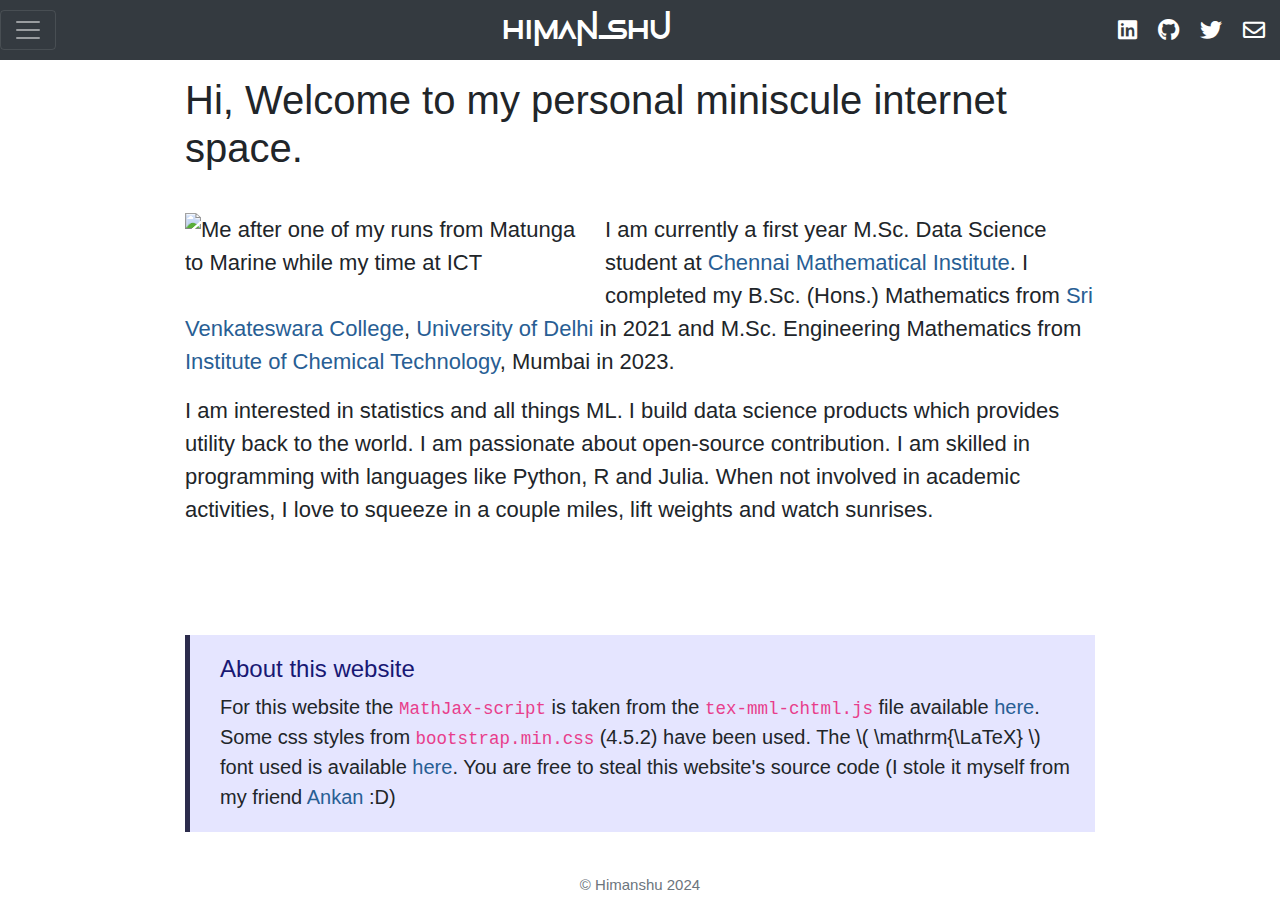
==== index.html @ 6342634a "Initial commit" ====
<!DOCTYPE html>
<html lang="en">
<head>
  <meta charset="UTF-8">
  <meta name="viewport" content="width=device-width, initial-scale=1.0">
  <title>Himanshu</title>
  <link rel="stylesheet" href="https://cdnjs.cloudflare.com/ajax/libs/font-awesome/5.15.4/css/all.min.css">
  <link rel="stylesheet" href="https://cdn.jsdelivr.net/npm/bootstrap@4.5.2/dist/css/bootstrap.min.css">
  <link rel="stylesheet" href="styles.css">
  <link rel="stylesheet" type="text/css"
    href="https://cdn.rawgit.com/dreampulse/computer-modern-web-font/master/fonts.css">
  <link rel="icon" href="https://www.cmi.ac.in/~himanshu680.mds2023/img/favicon.png" type="image/png">

  <!-- Include MathJax-->
  <script src="https://polyfill.io/v3/polyfill.min.js?features=es6"></script>
  <script id="MathJax-script" async src="https://cdn.jsdelivr.net/npm/mathjax@3/es5/tex-mml-chtml.js"></script>

  <style>
    img{
      float:inline-start;
      margin: 0 20px 20px 0;
    }
  </style>
</head>
<body>


  <nav class="navbar navbar-dark bg-dark">
    <button class="navbar-toggler" type="button" onclick="toggleSidebar()">
      <span class="navbar-toggler-icon"></span>
    </button>
    <span class="squid"><a href="index.html" class="main">Himanshu</a></span>
    <div class="navbar-brand-container">
      <a href="https://www.linkedin.com/in/waitasecant" target="_blank" class="icon-link"><i class="fab fa-linkedin"></i></a>
      <a href="https://github.com/waitasecant/" target="_blank" class="icon-link"><i class="fab fa-github"></i></a>
      <a href="https://twitter.com/intent/follow?screen_name=waitasecant" target="_blank" class="icon-link"><i class="fab fa-twitter"></i></a>
      <a href="mailto:himanshu680.mds2023@cmi.ac.in" class="icon-link"><i class="far fa-envelope"></i></a>
    </div>
  </nav>

<div id="sidebar">
  <button class="close-btn" onclick="toggleSidebar()"><i class="fas fa-times"></i></button>
  <ul class="sidebar-menu">
    <li><a href="index.html" onclick="toggleSidebar()">Home</a></li>
    <li><a href="projects.html" onclick="toggleSidebar()">Projects</a></li>
    <!-- <li><a href="teaching.html" onclick="toggleSidebar()">Teaching</a></li> -->
    <li><a href="misc.html" onclick="toggleSidebar()">Miscellaneous</a></li>
    <li><a href="contact.html" onclick="toggleSidebar()">Contact</a></li>
    <li><a href="https://www.cmi.ac.in/~himanshu680.mds2023/himanshu-resume.pdf" onclick="toggleSidebar()" target="_blank">Resume</a></li>
  </ul>
</div>

<div id="overlay" onclick="toggleSidebar()"></div>

<div class="container-fluid">
  <div class="content">
    <h1>Hi, Welcome to my personal miniscule internet space.</h1>  
    <br>
    <img src="https://www.cmi.ac.in/~himanshu680.mds2023/img/himanshu.jpg" alt="Me after one of my runs from Matunga to Marine while my time at ICT", style="width:400px">
    <p>I am currently a first year M.Sc. Data Science student at <a href="https://www.cmi.ac.in" target="_blank">Chennai Mathematical Institute</a>. I completed my B.Sc. (Hons.) Mathematics from <a href="https://svc.ac.in/" target="_blank">Sri Venkateswara College</a>, <a href="https://www.du.ac.in/" target="_blank">University of Delhi</a> in 2021 and M.Sc. Engineering Mathematics from <a href="https://www.ictmumbai.edu.in/" target="_blank">Institute of Chemical Technology</a>, Mumbai in 2023.</p>
    <p>I am interested in statistics and all things ML. I build data science products which provides utility back to the world. I am passionate about open-source contribution. I am skilled in programming with languages like Python, R and Julia. When not involved in academic activities, I love to squeeze in a couple miles, lift weights and watch sunrises. </p>
  </div>
  <br>
  <div class="content">
    <div class="about-site">
      <div class="about-site-content">
        <div class="blue-text">
        <h4>About this website</h4>
        </div>
        <p>For this website the <code>MathJax-script</code> is taken from the <code>tex-mml-chtml.js</code> file available <a href="https://cdn.jsdelivr.net/npm/mathjax@3/es5/">here</a>. Some css styles from <code>bootstrap.min.css</code> (4.5.2) have been used. The \( \mathrm{\LaTeX} \) font used is available <a href="https://cdnjs.cloudflare.com/ajax/libs/font-awesome/5.15.4/css/all.min.css" target="_blank">here</a>. You are free to steal this website's source code (I stole it myself from my friend <a href="https://ankankar-zargon.github.io/" target="_blank">Ankan</a> :D)</p>
        
      </div>
    </div>
  </div>
</div>

<footer class="footer">
  <div class="container text-center">
      <span class="text-muted">&copy; Himanshu 2024</span>
  </div>
</footer>

<script src="script.js"></script>

</body>
</html>
---- styles.css ----
body {
    overflow-x: hidden;
    font-family: "Computer Modern Sans", sans-serif;
    font-size: 22px;
    position: relative;
    padding-top: 56px;
  }

  .navbar {
    position: fixed;
    top: 0;
    width: 100%;
    z-index: 1000;
    padding: initial;
  }
  
  #sidebar {
    position: fixed;
    top: -4px;
    left: -250px;
    width: 250px;
    height: 100%;
    background-color: #333;
    padding-top: 60px;
    transition: all 0.3s ease;
    z-index: 1000;
  }
  
  #sidebar.active {
    left: 0;
  }
  
  .sidebar-menu {
    list-style-type: none;
    padding: 0;
    margin: 0;
  }
  
  .sidebar-menu li {
    margin-bottom: 10px;
    border-left: 5px solid transparent;
    border-top: 1px solid rgba(255, 255, 255, 0.2);
    border-bottom: 1px solid rgba(255, 255, 255, 0.2);
  }
  
  .sidebar-menu li a {
    display: block;
    padding: 10px 15px;
    color: #fff;
    text-decoration: none;
    transition: background-color 0.3s ease;
  }
  
  .sidebar-menu li a:hover {
    color: rgb(234, 240, 245);
    background-color: rgb(40, 94, 148);
  }
  
  #sidebar.active .sidebar-menu li {
    border-left-color: rgb(0, 0, 0);
  }
  
  .close-btn {
    position: absolute;
    top: 15px;
    right: 10px;
    color: #fff;
    background: none;
    border: none;
    font-size: 30px;
    cursor: pointer;
    width: 30px;
    height: 30px;
    padding: 0;
    line-height: 30px;
    text-align: center;
  }
  
  .icon-link {
    margin-right: 15px;
  }
  
  .content {
    margin-left: 150px;
    margin-right: 150px;
    padding: 20px;
  }
  
  .spacer {
    margin-right: 10px;
  }
  
  .main-content {
    background-color: #f8f9fa;
    padding-left: 255px;
  }
  
  .about-site {
    margin: 20px 0;
    padding: 20px;
    border-left: 5px solid rgb(44, 44, 76);
    background-color: rgb(229, 229, 255);
  }
  
  .about-site-content {
    margin-left: 10px;
  }
  
  .about-site h4 {
    margin-top: 0;
  }
  
  .about-site p {
    margin-bottom: 0;
    font-size: 20px;
  }
  
  .blue-text {
    color: rgb(24, 24, 116);
  }

  .footer {
    font-size: 15px;
  }

  @media screen and (max-width: 768px) {
    .content {
      margin-left: 0;
      margin-right: 0;
    }
  
    .about-site {
      margin: 20px 0;
      padding: 20px;
      border-left: 5px solid blue;
      background-color: rgb(229, 229, 255);
    }
  }
  
  #overlay {
    position: fixed;
    top: 0;
    left: 0;
    width: 100%;
    height: 100%;
    background-color: rgba(255, 255, 255, 0.7);
    display: none;
    z-index: 999;
    
  }

  a {
    color: rgb(40, 94, 148);
  }

  a:hover {
    color: rgb(7, 32, 57);
  }
  
  a.icon-link {
    color: rgb(255, 255, 255);
  }

  a.icon-link:hover {
    color: rgb(144, 182, 218);
  }

  a.main {
    color: rgb(255, 255, 255);
    text-decoration: none;
  }

  a.main:hover {
    color: rgb(255, 255, 255);
    text-decoration: none;
  }

  @font-face {
    font-family: 'cubic-font';
    src: url('custom-fonts/cubic-font/cubic-font.woff2') format('woff2'),
        url('custom-fonts/cubic-font/cubic-font.woff') format('woff');
    font-weight: normal;
    font-style: normal;
  }

  @font-face {
    font-family: 'squid';
    src: url('custom-fonts/squid/squid.woff2') format('woff2'),
        url('custom-fonts/squid/squid.woff') format('woff'); 
    font-weight: normal;
    font-style: normal;
  }
  
  .cubic-font {
    font-family: 'cubic-font', sans-serif;
    font-size: 30px;
    line-height: 2;
    padding: initial;
    color: #ffffff;
  }

  .squid {
    font-family: 'squid', sans-serif;
    font-size: 30px;
    line-height: 2;
    padding: initial;
    color: #ffffff;
  }

  .card {
    box-shadow: 0 4px 8px 0 rgba(0,0,0,0.2);
    transition: 0.3s;
    text-align: center;
  }
  
  .card:hover {
    box-shadow: 0 8px 16px 0 rgba(0,0,0,0.2);
  }
  
  .container {
    padding: 2px 16px;
  }
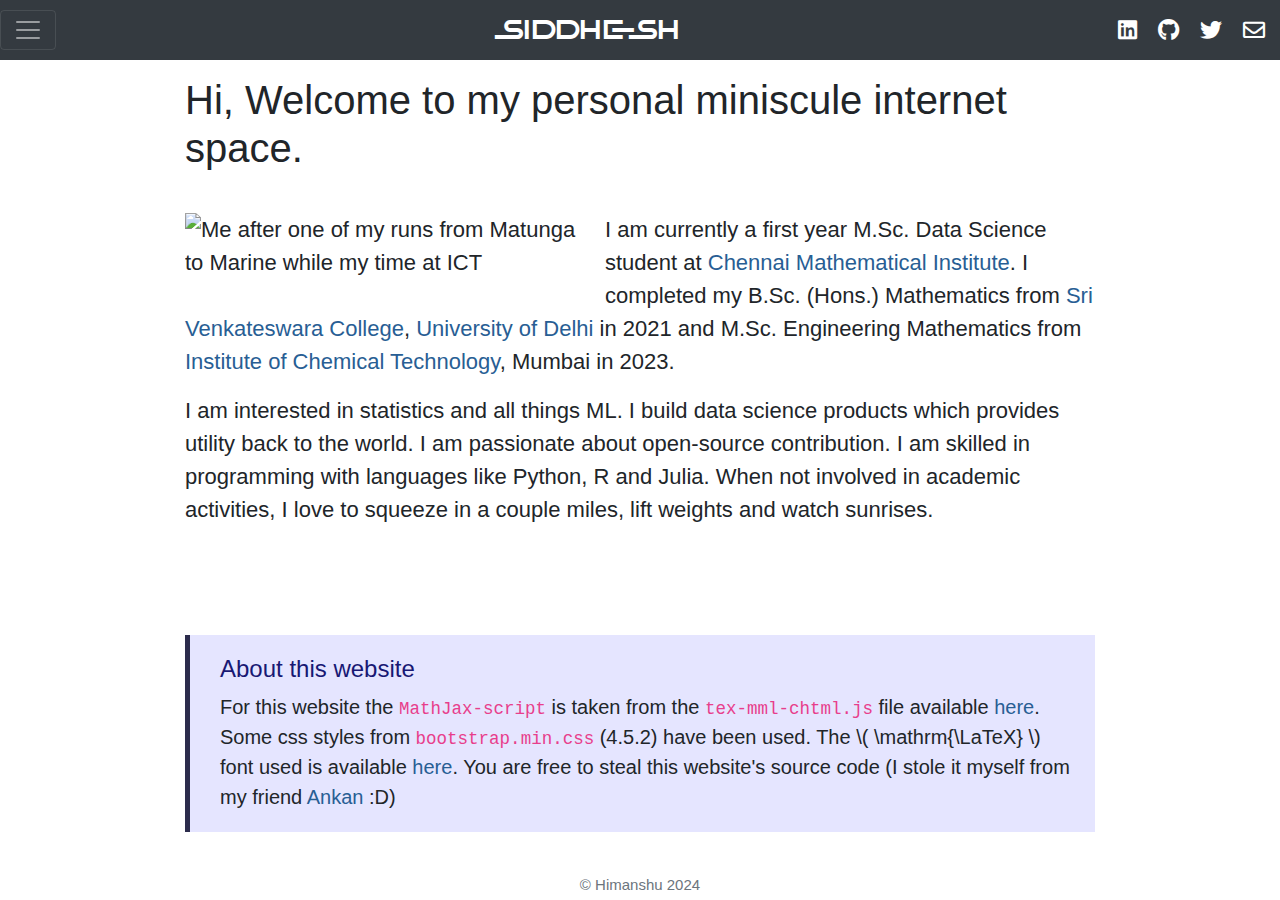
==== commit 7ae942c0: "ok" ====
--- a/index.html
+++ b/index.html
@@ -3,7 +3,7 @@
 <head>
   <meta charset="UTF-8">
   <meta name="viewport" content="width=device-width, initial-scale=1.0">
-  <title>Himanshu</title>
+  <title>Siddhesh</title>
   <link rel="stylesheet" href="https://cdnjs.cloudflare.com/ajax/libs/font-awesome/5.15.4/css/all.min.css">
   <link rel="stylesheet" href="https://cdn.jsdelivr.net/npm/bootstrap@4.5.2/dist/css/bootstrap.min.css">
   <link rel="stylesheet" href="styles.css">
@@ -29,7 +29,7 @@
     <button class="navbar-toggler" type="button" onclick="toggleSidebar()">
       <span class="navbar-toggler-icon"></span>
     </button>
-    <span class="squid"><a href="index.html" class="main">Himanshu</a></span>
+    <span class="squid"><a href="index.html" class="main">Siddhesh</a></span>
     <div class="navbar-brand-container">
       <a href="https://www.linkedin.com/in/waitasecant" target="_blank" class="icon-link"><i class="fab fa-linkedin"></i></a>
       <a href="https://github.com/waitasecant/" target="_blank" class="icon-link"><i class="fab fa-github"></i></a>
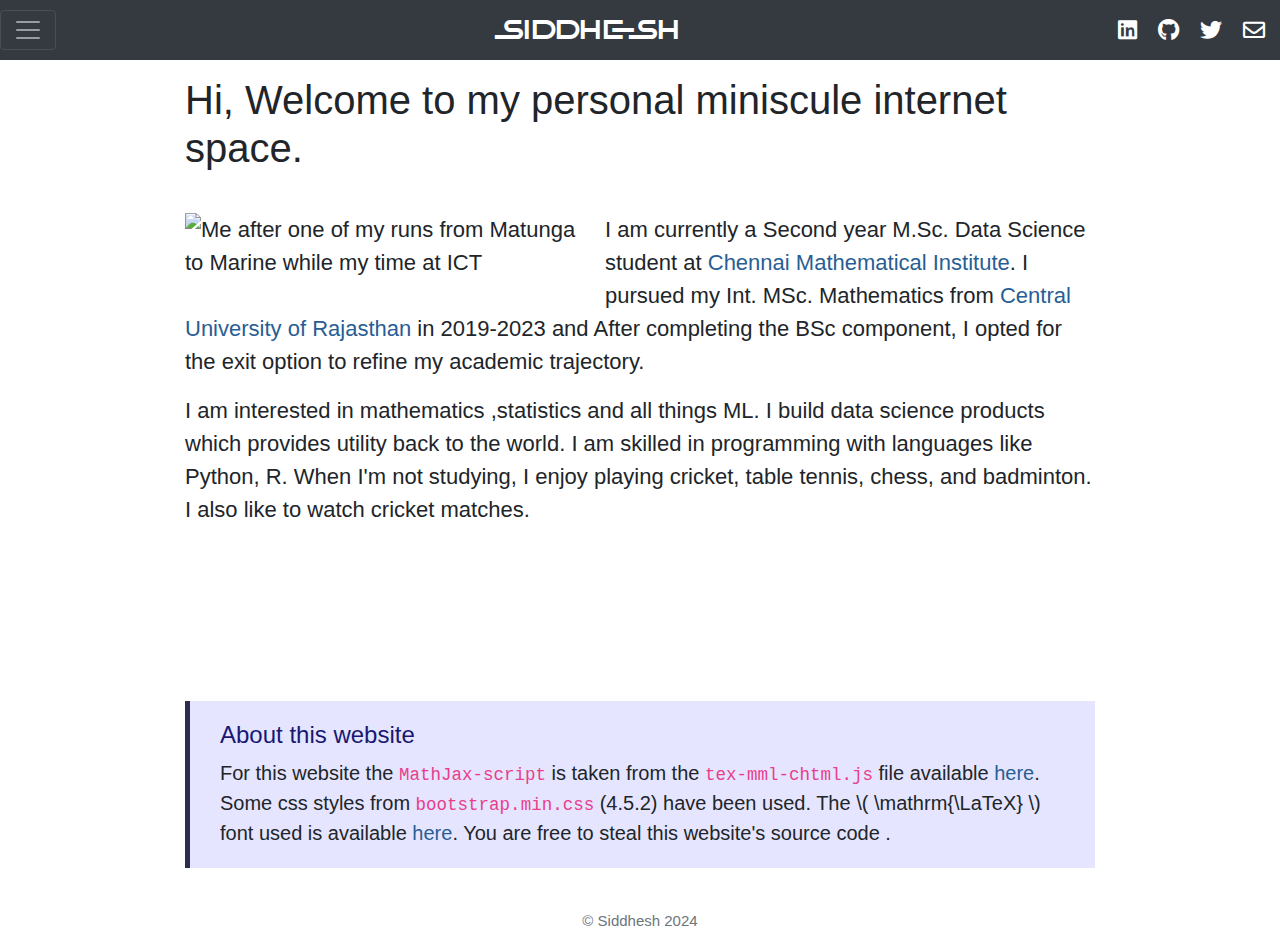
==== commit 6c28d25a: "final" ====
--- a/index.html
+++ b/index.html
@@ -9,7 +9,7 @@
   <link rel="stylesheet" href="styles.css">
   <link rel="stylesheet" type="text/css"
     href="https://cdn.rawgit.com/dreampulse/computer-modern-web-font/master/fonts.css">
-  <link rel="icon" href="https://www.cmi.ac.in/~himanshu680.mds2023/img/favicon.png" type="image/png">
+  <link rel="icon" href="https://i.ibb.co/SBcpKpS/IMG20230809095226.jpg" type="image/png">
 
   <!-- Include MathJax-->
   <script src="https://polyfill.io/v3/polyfill.min.js?features=es6"></script>
@@ -31,10 +31,10 @@
     </button>
     <span class="squid"><a href="index.html" class="main">Siddhesh</a></span>
     <div class="navbar-brand-container">
-      <a href="https://www.linkedin.com/in/waitasecant" target="_blank" class="icon-link"><i class="fab fa-linkedin"></i></a>
-      <a href="https://github.com/waitasecant/" target="_blank" class="icon-link"><i class="fab fa-github"></i></a>
-      <a href="https://twitter.com/intent/follow?screen_name=waitasecant" target="_blank" class="icon-link"><i class="fab fa-twitter"></i></a>
-      <a href="mailto:himanshu680.mds2023@cmi.ac.in" class="icon-link"><i class="far fa-envelope"></i></a>
+      <a href="https://www.linkedin.com/in/msiddhesh/" target="_blank" class="icon-link"><i class="fab fa-linkedin"></i></a>
+      <a href="https://github.com/msiddhesh/" target="_blank" class="icon-link"><i class="fab fa-github"></i></a>
+      <a href="https://twitter.com/SIDDHESH_021" target="_blank" class="icon-link"><i class="fab fa-twitter"></i></a>
+      <a href="mailto:siddheshm.mds2023@cmi.ac.in" class="icon-link"><i class="far fa-envelope"></i></a>
     </div>
   </nav>
 
@@ -46,7 +46,7 @@
     <!-- <li><a href="teaching.html" onclick="toggleSidebar()">Teaching</a></li> -->
     <li><a href="misc.html" onclick="toggleSidebar()">Miscellaneous</a></li>
     <li><a href="contact.html" onclick="toggleSidebar()">Contact</a></li>
-    <li><a href="https://www.cmi.ac.in/~himanshu680.mds2023/himanshu-resume.pdf" onclick="toggleSidebar()" target="_blank">Resume</a></li>
+    <li><a href="https://docs.google.com/document/d/1Tm22Q_gd6bV4oLxijHLmV7G5mZaEDO63-8S314RhGZg/edit?usp=sharingS" onclick="toggleSidebar()" target="_blank">Resume</a></li>
   </ul>
 </div>
 
@@ -56,10 +56,12 @@
   <div class="content">
     <h1>Hi, Welcome to my personal miniscule internet space.</h1>  
     <br>
-    <img src="https://www.cmi.ac.in/~himanshu680.mds2023/img/himanshu.jpg" alt="Me after one of my runs from Matunga to Marine while my time at ICT", style="width:400px">
-    <p>I am currently a first year M.Sc. Data Science student at <a href="https://www.cmi.ac.in" target="_blank">Chennai Mathematical Institute</a>. I completed my B.Sc. (Hons.) Mathematics from <a href="https://svc.ac.in/" target="_blank">Sri Venkateswara College</a>, <a href="https://www.du.ac.in/" target="_blank">University of Delhi</a> in 2021 and M.Sc. Engineering Mathematics from <a href="https://www.ictmumbai.edu.in/" target="_blank">Institute of Chemical Technology</a>, Mumbai in 2023.</p>
-    <p>I am interested in statistics and all things ML. I build data science products which provides utility back to the world. I am passionate about open-source contribution. I am skilled in programming with languages like Python, R and Julia. When not involved in academic activities, I love to squeeze in a couple miles, lift weights and watch sunrises. </p>
+    <img src="https://i.ibb.co/SBcpKpS/IMG20230809095226.jpg" alt="Me after one of my runs from Matunga to Marine while my time at ICT", style="width:400px">
+    <p>I am currently a Second year M.Sc. Data Science student at <a href="https://www.cmi.ac.in" target="_blank">Chennai Mathematical Institute</a>. I pursued my Int. MSc. Mathematics from <a href="https://www.curaj.ac.in/" target="_blank">Central University of Rajasthan</a> in 2019-2023 and After completing the BSc component, I opted for the exit option to refine my academic trajectory.</p>
+    <p>I am interested in mathematics ,statistics and all things ML. I build data science products which provides utility back to the world. I am skilled in programming with languages like Python, R. When I'm not studying, I enjoy playing cricket, table tennis, chess, and badminton. I also like to watch cricket matches. </p>
   </div>
+  <br>
+  <br>
   <br>
   <div class="content">
     <div class="about-site">
@@ -67,7 +69,7 @@
         <div class="blue-text">
         <h4>About this website</h4>
         </div>
-        <p>For this website the <code>MathJax-script</code> is taken from the <code>tex-mml-chtml.js</code> file available <a href="https://cdn.jsdelivr.net/npm/mathjax@3/es5/">here</a>. Some css styles from <code>bootstrap.min.css</code> (4.5.2) have been used. The \( \mathrm{\LaTeX} \) font used is available <a href="https://cdnjs.cloudflare.com/ajax/libs/font-awesome/5.15.4/css/all.min.css" target="_blank">here</a>. You are free to steal this website's source code (I stole it myself from my friend <a href="https://ankankar-zargon.github.io/" target="_blank">Ankan</a> :D)</p>
+        <p>For this website the <code>MathJax-script</code> is taken from the <code>tex-mml-chtml.js</code> file available <a href="https://cdn.jsdelivr.net/npm/mathjax@3/es5/">here</a>. Some css styles from <code>bootstrap.min.css</code> (4.5.2) have been used. The \( \mathrm{\LaTeX} \) font used is available <a href="https://cdnjs.cloudflare.com/ajax/libs/font-awesome/5.15.4/css/all.min.css" target="_blank">here</a>. You are free to steal this website's source code .</p>
         
       </div>
     </div>
@@ -76,7 +78,7 @@
 
 <footer class="footer">
   <div class="container text-center">
-      <span class="text-muted">&copy; Himanshu 2024</span>
+      <span class="text-muted">&copy; Siddhesh 2024</span>
   </div>
 </footer>
 
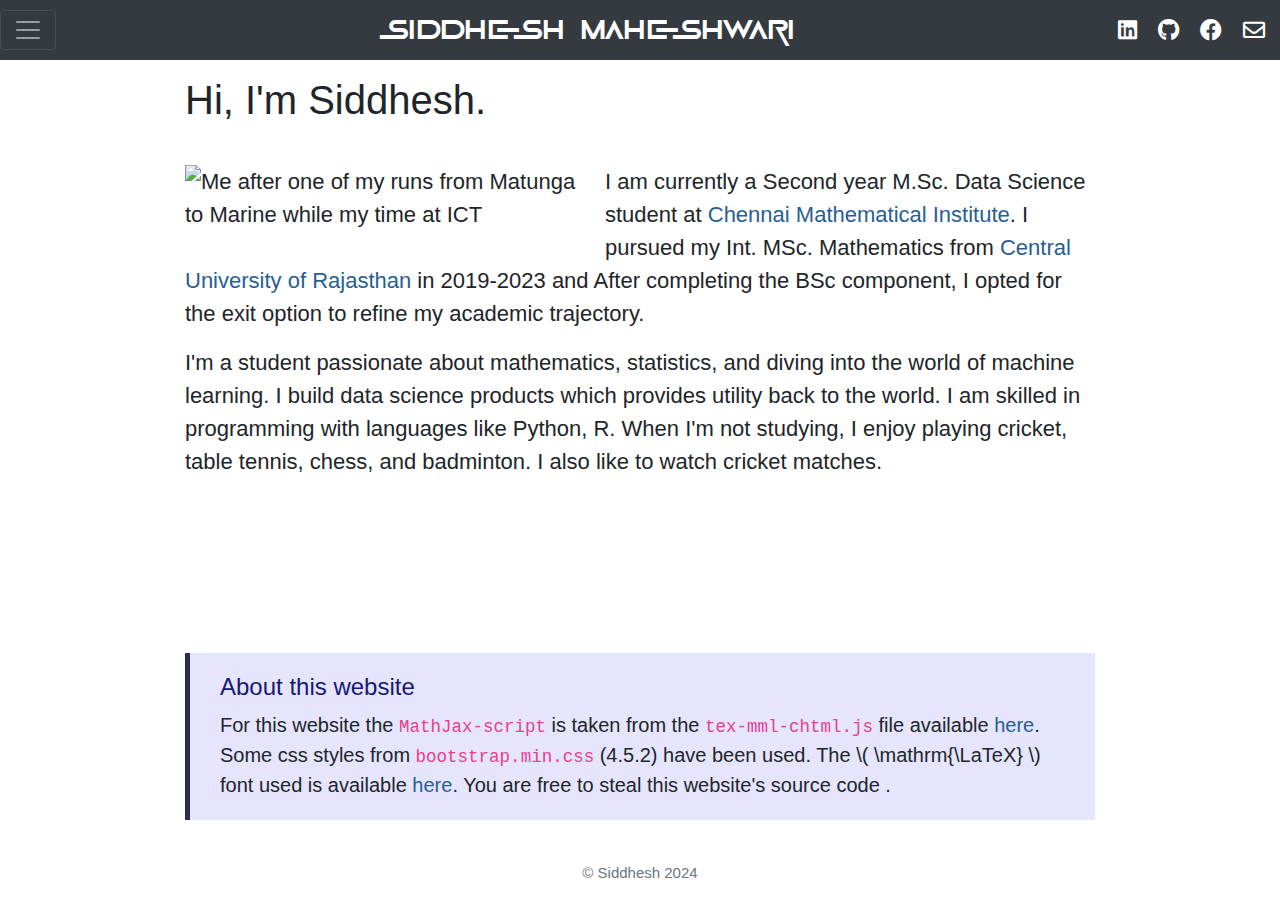
==== commit 8cc98405: "Some edits" ====
--- a/index.html
+++ b/index.html
@@ -3,7 +3,7 @@
 <head>
   <meta charset="UTF-8">
   <meta name="viewport" content="width=device-width, initial-scale=1.0">
-  <title>Siddhesh</title>
+  <title>Siddhesh Maheshwari</title>
   <link rel="stylesheet" href="https://cdnjs.cloudflare.com/ajax/libs/font-awesome/5.15.4/css/all.min.css">
   <link rel="stylesheet" href="https://cdn.jsdelivr.net/npm/bootstrap@4.5.2/dist/css/bootstrap.min.css">
   <link rel="stylesheet" href="styles.css">
@@ -29,11 +29,11 @@
     <button class="navbar-toggler" type="button" onclick="toggleSidebar()">
       <span class="navbar-toggler-icon"></span>
     </button>
-    <span class="squid"><a href="index.html" class="main">Siddhesh</a></span>
+    <span class="squid"><a href="index.html" class="main">Siddhesh Maheshwari </a></span>
     <div class="navbar-brand-container">
       <a href="https://www.linkedin.com/in/msiddhesh/" target="_blank" class="icon-link"><i class="fab fa-linkedin"></i></a>
       <a href="https://github.com/msiddhesh/" target="_blank" class="icon-link"><i class="fab fa-github"></i></a>
-      <a href="https://twitter.com/SIDDHESH_021" target="_blank" class="icon-link"><i class="fab fa-twitter"></i></a>
+      <a href="https://www.facebook.com/siddhesh.maheshwari.5" target="_blank" class="icon-link"><i class="fab fa-facebook"></i></a>
       <a href="mailto:siddheshm.mds2023@cmi.ac.in" class="icon-link"><i class="far fa-envelope"></i></a>
     </div>
   </nav>
@@ -54,11 +54,11 @@
 
 <div class="container-fluid">
   <div class="content">
-    <h1>Hi, Welcome to my personal miniscule internet space.</h1>  
+    <h1>Hi, I'm Siddhesh.</h1>  
     <br>
     <img src="https://i.ibb.co/SBcpKpS/IMG20230809095226.jpg" alt="Me after one of my runs from Matunga to Marine while my time at ICT", style="width:400px">
     <p>I am currently a Second year M.Sc. Data Science student at <a href="https://www.cmi.ac.in" target="_blank">Chennai Mathematical Institute</a>. I pursued my Int. MSc. Mathematics from <a href="https://www.curaj.ac.in/" target="_blank">Central University of Rajasthan</a> in 2019-2023 and After completing the BSc component, I opted for the exit option to refine my academic trajectory.</p>
-    <p>I am interested in mathematics ,statistics and all things ML. I build data science products which provides utility back to the world. I am skilled in programming with languages like Python, R. When I'm not studying, I enjoy playing cricket, table tennis, chess, and badminton. I also like to watch cricket matches. </p>
+    <p>I'm a student passionate about mathematics, statistics, and diving into the world of machine learning. I build data science products which provides utility back to the world. I am skilled in programming with languages like Python, R. When I'm not studying, I enjoy playing cricket, table tennis, chess, and badminton. I also like to watch cricket matches. </p>
   </div>
   <br>
   <br>
--- a/styles.css
+++ b/styles.css
@@ -1,222 +1,222 @@
 body {
-    overflow-x: hidden;
-    font-family: "Computer Modern Sans", sans-serif;
-    font-size: 22px;
-    position: relative;
-    padding-top: 56px;
+  overflow-x: hidden;
+  font-family: "Computer Modern Sans", sans-serif;
+  font-size: 22px;
+  position: relative;
+  padding-top: 56px;
+}
+
+.navbar {
+  position: fixed;
+  top: 0;
+  width: 100%;
+  z-index: 1000;
+  padding: initial;
+}
+
+#sidebar {
+  position: fixed;
+  top: -4px;
+  left: -250px;
+  width: 250px;
+  height: 100%;
+  background-color: #333;
+  padding-top: 60px;
+  transition: all 0.3s ease;
+  z-index: 1000;
+}
+
+#sidebar.active {
+  left: 0;
+}
+
+.sidebar-menu {
+  list-style-type: none;
+  padding: 0;
+  margin: 0;
+}
+
+.sidebar-menu li {
+  margin-bottom: 10px;
+  border-left: 5px solid transparent;
+  border-top: 1px solid rgba(255, 255, 255, 0.2);
+  border-bottom: 1px solid rgba(255, 255, 255, 0.2);
+}
+
+.sidebar-menu li a {
+  display: block;
+  padding: 10px 15px;
+  color: #fff;
+  text-decoration: none;
+  transition: background-color 0.3s ease;
+}
+
+.sidebar-menu li a:hover {
+  color: rgb(234, 240, 245);
+  background-color: rgb(40, 94, 148);
+}
+
+#sidebar.active .sidebar-menu li {
+  border-left-color: rgb(0, 0, 0);
+}
+
+.close-btn {
+  position: absolute;
+  top: 15px;
+  right: 10px;
+  color: #fff;
+  background: none;
+  border: none;
+  font-size: 30px;
+  cursor: pointer;
+  width: 30px;
+  height: 30px;
+  padding: 0;
+  line-height: 30px;
+  text-align: center;
+}
+
+.icon-link {
+  margin-right: 15px;
+}
+
+.content {
+  margin-left: 150px;
+  margin-right: 150px;
+  padding: 20px;
+}
+
+.spacer {
+  margin-right: 10px;
+}
+
+.main-content {
+  background-color: #f8f9fa;
+  padding-left: 255px;
+}
+
+.about-site {
+  margin: 20px 0;
+  padding: 20px;
+  border-left: 5px solid rgb(44, 44, 76);
+  background-color: rgb(229, 229, 255);
+}
+
+.about-site-content {
+  margin-left: 10px;
+}
+
+.about-site h4 {
+  margin-top: 0;
+}
+
+.about-site p {
+  margin-bottom: 0;
+  font-size: 20px;
+}
+
+.blue-text {
+  color: rgb(24, 24, 116);
+}
+
+.footer {
+  font-size: 15px;
+}
+
+@media screen and (max-width: 768px) {
+  .content {
+    margin-left: 0;
+    margin-right: 0;
   }
 
-  .navbar {
-    position: fixed;
-    top: 0;
-    width: 100%;
-    z-index: 1000;
-    padding: initial;
-  }
-  
-  #sidebar {
-    position: fixed;
-    top: -4px;
-    left: -250px;
-    width: 250px;
-    height: 100%;
-    background-color: #333;
-    padding-top: 60px;
-    transition: all 0.3s ease;
-    z-index: 1000;
-  }
-  
-  #sidebar.active {
-    left: 0;
-  }
-  
-  .sidebar-menu {
-    list-style-type: none;
-    padding: 0;
-    margin: 0;
-  }
-  
-  .sidebar-menu li {
-    margin-bottom: 10px;
-    border-left: 5px solid transparent;
-    border-top: 1px solid rgba(255, 255, 255, 0.2);
-    border-bottom: 1px solid rgba(255, 255, 255, 0.2);
-  }
-  
-  .sidebar-menu li a {
-    display: block;
-    padding: 10px 15px;
-    color: #fff;
-    text-decoration: none;
-    transition: background-color 0.3s ease;
-  }
-  
-  .sidebar-menu li a:hover {
-    color: rgb(234, 240, 245);
-    background-color: rgb(40, 94, 148);
-  }
-  
-  #sidebar.active .sidebar-menu li {
-    border-left-color: rgb(0, 0, 0);
-  }
-  
-  .close-btn {
-    position: absolute;
-    top: 15px;
-    right: 10px;
-    color: #fff;
-    background: none;
-    border: none;
-    font-size: 30px;
-    cursor: pointer;
-    width: 30px;
-    height: 30px;
-    padding: 0;
-    line-height: 30px;
-    text-align: center;
-  }
-  
-  .icon-link {
-    margin-right: 15px;
-  }
-  
-  .content {
-    margin-left: 150px;
-    margin-right: 150px;
-    padding: 20px;
-  }
-  
-  .spacer {
-    margin-right: 10px;
-  }
-  
-  .main-content {
-    background-color: #f8f9fa;
-    padding-left: 255px;
-  }
-  
   .about-site {
     margin: 20px 0;
     padding: 20px;
-    border-left: 5px solid rgb(44, 44, 76);
+    border-left: 5px solid blue;
     background-color: rgb(229, 229, 255);
   }
+}
+
+#overlay {
+  position: fixed;
+  top: 0;
+  left: 0;
+  width: 100%;
+  height: 100%;
+  background-color: rgba(255, 255, 255, 0.7);
+  display: none;
+  z-index: 999;
   
-  .about-site-content {
-    margin-left: 10px;
-  }
-  
-  .about-site h4 {
-    margin-top: 0;
-  }
-  
-  .about-site p {
-    margin-bottom: 0;
-    font-size: 20px;
-  }
-  
-  .blue-text {
-    color: rgb(24, 24, 116);
-  }
-
-  .footer {
-    font-size: 15px;
-  }
-
-  @media screen and (max-width: 768px) {
-    .content {
-      margin-left: 0;
-      margin-right: 0;
-    }
-  
-    .about-site {
-      margin: 20px 0;
-      padding: 20px;
-      border-left: 5px solid blue;
-      background-color: rgb(229, 229, 255);
-    }
-  }
-  
-  #overlay {
-    position: fixed;
-    top: 0;
-    left: 0;
-    width: 100%;
-    height: 100%;
-    background-color: rgba(255, 255, 255, 0.7);
-    display: none;
-    z-index: 999;
-    
-  }
-
-  a {
-    color: rgb(40, 94, 148);
-  }
-
-  a:hover {
-    color: rgb(7, 32, 57);
-  }
-  
-  a.icon-link {
-    color: rgb(255, 255, 255);
-  }
-
-  a.icon-link:hover {
-    color: rgb(144, 182, 218);
-  }
-
-  a.main {
-    color: rgb(255, 255, 255);
-    text-decoration: none;
-  }
-
-  a.main:hover {
-    color: rgb(255, 255, 255);
-    text-decoration: none;
-  }
-
-  @font-face {
-    font-family: 'cubic-font';
-    src: url('custom-fonts/cubic-font/cubic-font.woff2') format('woff2'),
-        url('custom-fonts/cubic-font/cubic-font.woff') format('woff');
-    font-weight: normal;
-    font-style: normal;
-  }
-
-  @font-face {
-    font-family: 'squid';
-    src: url('custom-fonts/squid/squid.woff2') format('woff2'),
-        url('custom-fonts/squid/squid.woff') format('woff'); 
-    font-weight: normal;
-    font-style: normal;
-  }
-  
-  .cubic-font {
-    font-family: 'cubic-font', sans-serif;
-    font-size: 30px;
-    line-height: 2;
-    padding: initial;
-    color: #ffffff;
-  }
-
-  .squid {
-    font-family: 'squid', sans-serif;
-    font-size: 30px;
-    line-height: 2;
-    padding: initial;
-    color: #ffffff;
-  }
-
-  .card {
-    box-shadow: 0 4px 8px 0 rgba(0,0,0,0.2);
-    transition: 0.3s;
-    text-align: center;
-  }
-  
-  .card:hover {
-    box-shadow: 0 8px 16px 0 rgba(0,0,0,0.2);
-  }
-  
-  .container {
-    padding: 2px 16px;
-  }+}
+
+a {
+  color: rgb(40, 94, 148);
+}
+
+a:hover {
+  color: rgb(7, 32, 57);
+}
+
+a.icon-link {
+  color: rgb(255, 255, 255);
+}
+
+a.icon-link:hover {
+  color: rgb(144, 182, 218);
+}
+
+a.main {
+  color: rgb(255, 255, 255);
+  text-decoration: none;
+}
+
+a.main:hover {
+  color: rgb(255, 255, 255);
+  text-decoration: none;
+}
+
+@font-face {
+  font-family: 'cubic-font';
+  src: url('custom-fonts/cubic-font/cubic-font.woff2') format('woff2'),
+      url('custom-fonts/cubic-font/cubic-font.woff') format('woff');
+  font-weight: normal;
+  font-style: normal;
+}
+
+@font-face {
+  font-family: 'squid';
+  src: url('custom-fonts/squid/squid.woff2') format('woff2'),
+      url('custom-fonts/squid/squid.woff') format('woff'); 
+  font-weight: normal;
+  font-style: normal;
+}
+
+.cubic-font {
+  font-family: 'cubic-font', sans-serif;
+  font-size: 30px;
+  line-height: 2;
+  padding: initial;
+  color: #ffffff;
+}
+
+.squid {
+  font-family: 'squid', sans-serif;
+  font-size: 30px;
+  line-height: 2;
+  padding: initial;
+  color: #ffffff;
+}
+
+.card {
+  box-shadow: 0 4px 8px 0 rgba(0,0,0,0.2);
+  transition: 0.3s;
+  text-align: center;
+}
+
+.card:hover {
+  box-shadow: 0 8px 16px 0 rgba(0,0,0,0.2);
+}
+
+.container {
+  padding: 2px 16px;
+}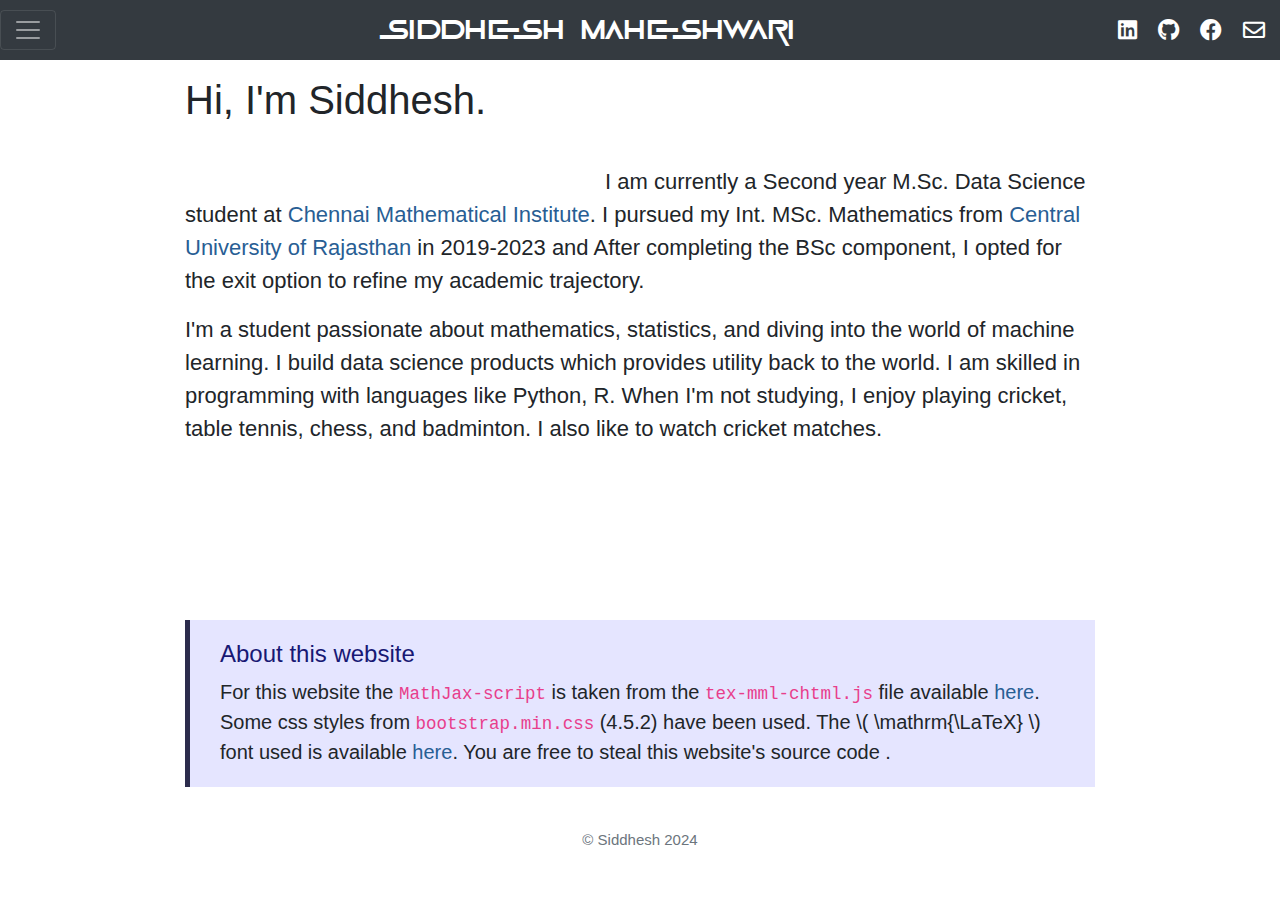
==== commit ffc3717d: "Update index.html" ====
--- a/index.html
+++ b/index.html
@@ -9,7 +9,7 @@
   <link rel="stylesheet" href="styles.css">
   <link rel="stylesheet" type="text/css"
     href="https://cdn.rawgit.com/dreampulse/computer-modern-web-font/master/fonts.css">
-  <link rel="icon" href="https://i.ibb.co/SBcpKpS/IMG20230809095226.jpg" type="image/png">
+  <link rel="icon" href="https://www.cmi.ac.in/teaching/msc-data-science/cmi-white.png" type="image/png">
 
   <!-- Include MathJax-->
   <script src="https://polyfill.io/v3/polyfill.min.js?features=es6"></script>
@@ -56,7 +56,7 @@
   <div class="content">
     <h1>Hi, I'm Siddhesh.</h1>  
     <br>
-    <img src="https://i.ibb.co/SBcpKpS/IMG20230809095226.jpg" alt="Me after one of my runs from Matunga to Marine while my time at ICT", style="width:400px">
+    <img src="https://i.ibb.co/SBcpKpS/IMG20230809095226.jpg" alt="", style="width:400px">
     <p>I am currently a Second year M.Sc. Data Science student at <a href="https://www.cmi.ac.in" target="_blank">Chennai Mathematical Institute</a>. I pursued my Int. MSc. Mathematics from <a href="https://www.curaj.ac.in/" target="_blank">Central University of Rajasthan</a> in 2019-2023 and After completing the BSc component, I opted for the exit option to refine my academic trajectory.</p>
     <p>I'm a student passionate about mathematics, statistics, and diving into the world of machine learning. I build data science products which provides utility back to the world. I am skilled in programming with languages like Python, R. When I'm not studying, I enjoy playing cricket, table tennis, chess, and badminton. I also like to watch cricket matches. </p>
   </div>
@@ -85,4 +85,4 @@
 <script src="script.js"></script>
 
 </body>
-</html>+</html>
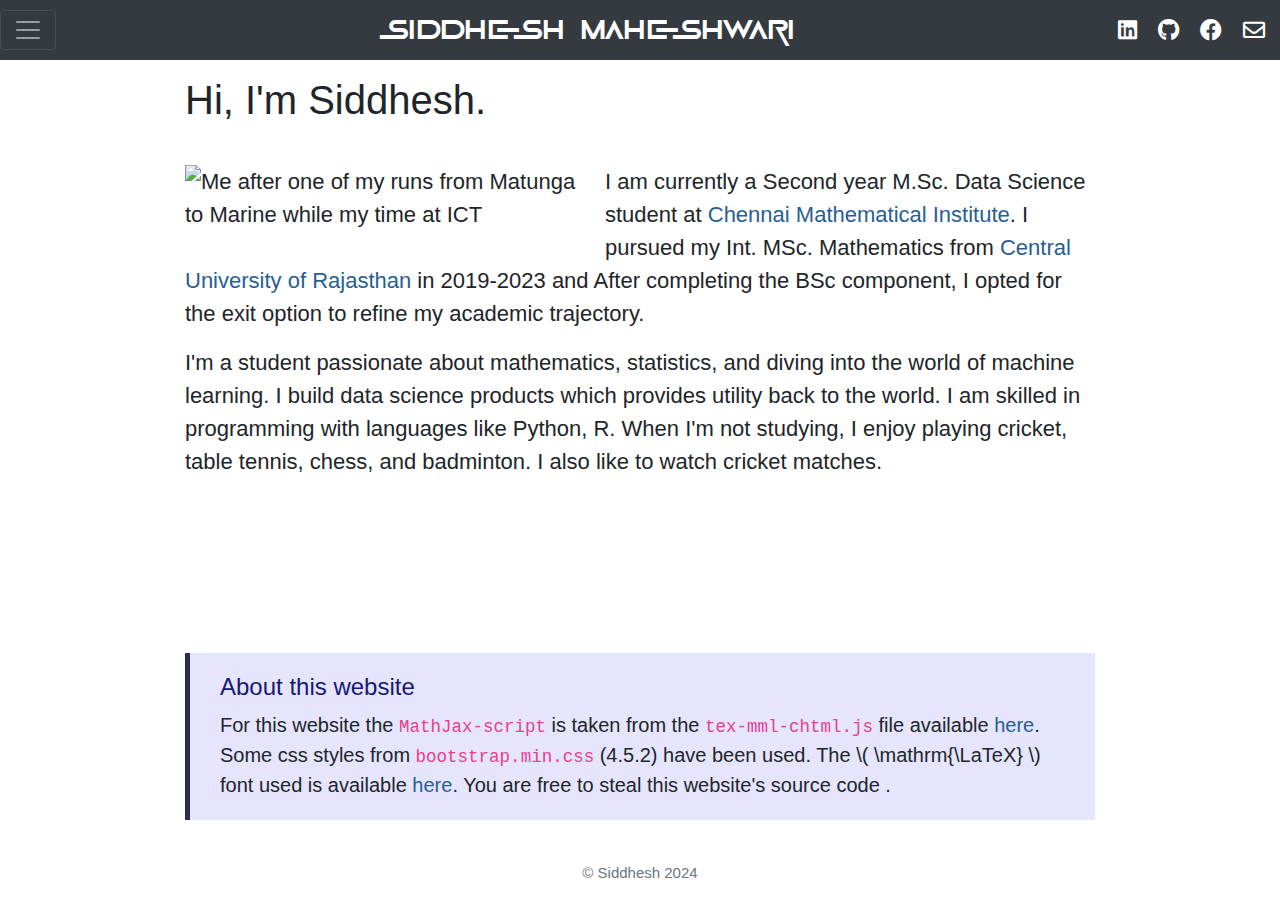
==== commit 27870eb6: "photos" ====
--- a/index.html
+++ b/index.html
@@ -56,7 +56,7 @@
   <div class="content">
     <h1>Hi, I'm Siddhesh.</h1>  
     <br>
-    <img src="https://i.ibb.co/SBcpKpS/IMG20230809095226.jpg" alt="", style="width:400px">
+    <img src="https://lh3.googleusercontent.com/pw/AP1GczMkgRKL8a1pLM8ONweJUPVvkeihTWi2DYAlK1a87adMqB0JD_g2UObtMxHxs1fUFEMEJkQrDfRJNhwyo8hHXNdaD4k3auxJxTgZrQWtmwXMhLhukaE=w2400" alt="Me after one of my runs from Matunga to Marine while my time at ICT", style="width:400px">
     <p>I am currently a Second year M.Sc. Data Science student at <a href="https://www.cmi.ac.in" target="_blank">Chennai Mathematical Institute</a>. I pursued my Int. MSc. Mathematics from <a href="https://www.curaj.ac.in/" target="_blank">Central University of Rajasthan</a> in 2019-2023 and After completing the BSc component, I opted for the exit option to refine my academic trajectory.</p>
     <p>I'm a student passionate about mathematics, statistics, and diving into the world of machine learning. I build data science products which provides utility back to the world. I am skilled in programming with languages like Python, R. When I'm not studying, I enjoy playing cricket, table tennis, chess, and badminton. I also like to watch cricket matches. </p>
   </div>
@@ -85,4 +85,4 @@
 <script src="script.js"></script>
 
 </body>
-</html>
+</html>